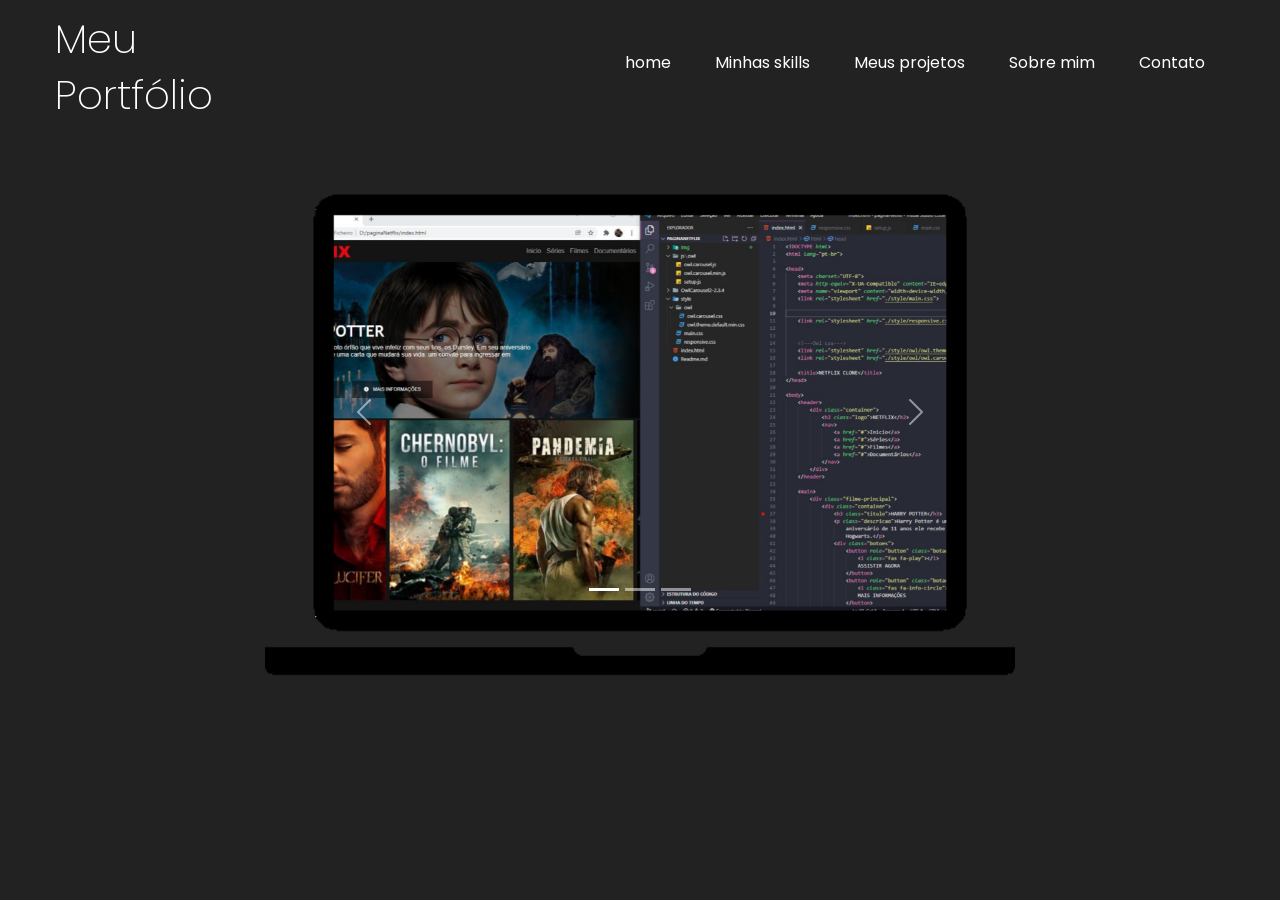
==== meusprojetos.html @ 63a7b205 "Atualização das paginas" ====
<!DOCTYPE html>
<html lang="en">
<head>
    <meta charset="UTF-8">
    <meta http-equiv="X-UA-Compatible" content="IE=edge">
    <meta name="viewport" content="width=device-width, initial-scale=1.0">
    <link rel="preconnect" href="https://fonts.gstatic.com" crossorigin>
<link href="https://fonts.googleapis.com/css2?family=Poppins:ital,wght@0,100;0,400;0,600;1,400&display=swap" rel="stylesheet">
<link href="https://cdn.jsdelivr.net/npm/bootstrap@5.1.3/dist/css/bootstrap.min.css" rel="stylesheet" integrity="sha384-1BmE4kWBq78iYhFldvKuhfTAU6auU8tT94WrHftjDbrCEXSU1oBoqyl2QvZ6jIW3" crossorigin="anonymous">
<script src="https://cdn.jsdelivr.net/npm/bootstrap@5.1.3/dist/js/bootstrap.bundle.min.js" integrity="sha384-ka7Sk0Gln4gmtz2MlQnikT1wXgYsOg+OMhuP+IlRH9sENBO0LRn5q+8nbTov4+1p" crossorigin="anonymous"></script>
<link rel="stylesheet" href="./style/style.css">
<link rel="stylesheet" href="./style/media.css">  
<link rel="stylesheet" href="./style/boostrap.css"> 

    <title>meusprojetos</title>
</head>

<body>
  <header>
      <div id="title">
          <h1>Meu</h1>
          <h1>Portfólio</h1>
         
      </div>

      <ul>
          <a href="./index.html"><li>home</li></a>
          <a href="./minhasskills.html"><li>Minhas skills</li></a>
          <a href="./meusprojetos.html"><li>Meus projetos</li></a>
          <a href="#"><li>Sobre mim</li></a>
          <a href="#"><li>Contato</li></a>
          
       </ul>

       

      </header>


    <div class="carroselparado">
      
<img src="./img/computador.png" class="computador"   alt="">

<div class="carrosel">


  
<div id="carouselExampleIndicators" class="carousel slide" data-bs-ride="carousel">
  <div class="carousel-indicators">
    <button type="button" data-bs-target="#carouselExampleIndicators" data-bs-slide-to="0" class="active" aria-current="true" aria-label="Slide 1"></button>
    <button type="button" data-bs-target="#carouselExampleIndicators" data-bs-slide-to="1" aria-label="Slide 2"></button>
    <button type="button" data-bs-target="#carouselExampleIndicators" data-bs-slide-to="2" aria-label="Slide 3"></button>
  </div>
  <div class="carousel-inner">
    <div class="carousel-item active">
      <img src="./img/projeto1.png"      class="d-block w-100" alt="...">
    </div>
    <div class="carousel-item">
      <img src="./img/projeto2.png"       class="d-block w-100" alt="...">
    </div>
    

    

  </div>
  <button class="carousel-control-prev" type="button" data-bs-target="#carouselExampleIndicators" data-bs-slide="prev">
    <span class="carousel-control-prev-icon" aria-hidden="true"></span>
    <span class="visually-hidden">Previous</span>
  </button>
  <button class="carousel-control-next" type="button" data-bs-target="#carouselExampleIndicators" data-bs-slide="next">
    <span class="carousel-control-next-icon" aria-hidden="true"></span>
    <span class="visually-hidden">Next</span>
  </button>
</div>

</div>
    </div> 

</html>
---- style/style.css ----
body{
    background-color: rgb(34,34,34);
    color: white;
    Font-family: 'Poppins', sans-serif;
    max-width: 1200px;
    margin: 0 auto;
    padding: 15px;
    
   
}

header{
    display: flex;
    flex-direction: row;
    justify-content: space-between;
    align-items: center;
}

#title{
    flex-direction: column;
    line-height: 10px;
}

li{
    display: inline-block;
    margin: 20px;
    }

    a{
        color: white;
    }

    a:hover{
        color: rgb(	30 215 96);
        transition: 0.3s all;
    }

    #me-siga-btn{
        border: 2px solid rgb(132, 13, 201);
        padding: 10px;
        border-radius: 15px;
    }

    #inscreva-se-btn:hover{
        background-color: rgb(	30 215 96);
    }

    h1{
        font-weight: 200;
        
        
    }

    main{
        display: flex;
        flex-direction: row;
        margin-top: 50px;
    }
    
    h2{
        font-size: 56px;
        line-height: 56px;
        font-family: 'Poppins', sans-serif;
        color: rgb(	127, 255, 212);
      
        
    }

    span{
        color: rgb(	white)
    }

    p{
        line-height: 20px;
        max-width: 500px;
        font-family:'Poppins', sans-serif;
        margin-top: 100px;
    }

    img{
        width: 540px;
    }

    form{
        display: flex;
        flex-direction: column;
        width: 70%;
        margin-top: 150px;
    }

    form [type="submit"]{
        height: 50px;
        width: 50%;
        background-color: rgb(132, 13, 201);
        color: white;
        font-weight: bold;
    }

    form [type="submit"]:hover{
        cursor: pointer;
    }

    input{
        margin-top: -200px;
        height: 10px;
        padding: 15px;
        border-radius: 20px;
        border: none;
        font-size: 15px;
    }

    nav{
        display: flex;
    flex-direction: row;
    align-items: center;
    flex-wrap: wrap;
    justify-content: space-between;
    max-width: 960px;
    margin: 40px auto 100px auto;
    gap: 30px;
    }

    

    .carroselparado{
        display: flex;
        align-items: center;
        justify-content: center;
        position: relative;
        margin-top: 50px;
        width: 700;
    }

    .computador{
        width: 750px;
    }

    .carrosel{
        position: absolute;
        
        width: 650px;
        z-index: -1;
        top: 30px;
       
        
    }

    .carrosel img{
        object-fit: cover;
        height: 410px;
        
    }


    .meusprojetos{
        display: flex;
        align-items: center;
        justify-content: center;
        position: relative;
        margin-top: 100px;
        font-family: 'Poppins' sans-serif;
       
    }

    .meusprojetos{
        color: rgb(132, 13, 201);
    }

    #msk1{
        padding: 500px;
        text-align: center;
        margin-top: -500px;
        flex-direction: column;
    }
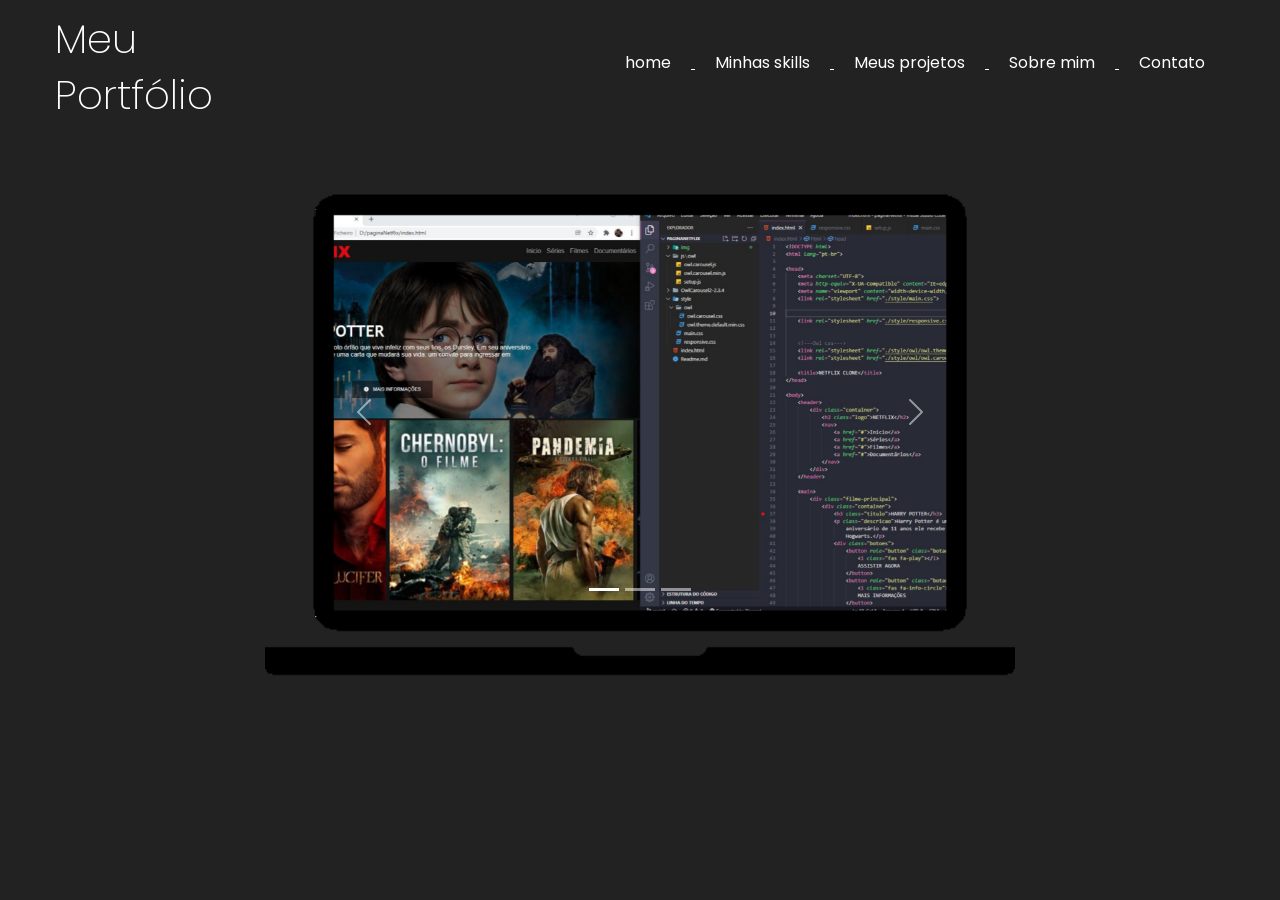
==== commit 72c12f53: "chegando a algum lugar" ====
--- a/meusprojetos.html
+++ b/meusprojetos.html
@@ -1,79 +1,99 @@
 <!DOCTYPE html>
 <html lang="en">
+
 <head>
-    <meta charset="UTF-8">
-    <meta http-equiv="X-UA-Compatible" content="IE=edge">
-    <meta name="viewport" content="width=device-width, initial-scale=1.0">
-    <link rel="preconnect" href="https://fonts.gstatic.com" crossorigin>
-<link href="https://fonts.googleapis.com/css2?family=Poppins:ital,wght@0,100;0,400;0,600;1,400&display=swap" rel="stylesheet">
-<link href="https://cdn.jsdelivr.net/npm/bootstrap@5.1.3/dist/css/bootstrap.min.css" rel="stylesheet" integrity="sha384-1BmE4kWBq78iYhFldvKuhfTAU6auU8tT94WrHftjDbrCEXSU1oBoqyl2QvZ6jIW3" crossorigin="anonymous">
-<script src="https://cdn.jsdelivr.net/npm/bootstrap@5.1.3/dist/js/bootstrap.bundle.min.js" integrity="sha384-ka7Sk0Gln4gmtz2MlQnikT1wXgYsOg+OMhuP+IlRH9sENBO0LRn5q+8nbTov4+1p" crossorigin="anonymous"></script>
-<link rel="stylesheet" href="./style/style.css">
-<link rel="stylesheet" href="./style/media.css">  
-<link rel="stylesheet" href="./style/boostrap.css"> 
+  <meta charset="UTF-8">
+  <meta http-equiv="X-UA-Compatible" content="IE=edge">
+  <meta name="viewport" content="width=device-width, initial-scale=1.0">
+  <link rel="preconnect" href="https://fonts.gstatic.com" crossorigin>
+  <link href="https://fonts.googleapis.com/css2?family=Poppins:ital,wght@0,100;0,400;0,600;1,400&display=swap"
+    rel="stylesheet">
+  <link href="https://cdn.jsdelivr.net/npm/bootstrap@5.1.3/dist/css/bootstrap.min.css" rel="stylesheet"
+    integrity="sha384-1BmE4kWBq78iYhFldvKuhfTAU6auU8tT94WrHftjDbrCEXSU1oBoqyl2QvZ6jIW3" crossorigin="anonymous">
+  <script src="https://cdn.jsdelivr.net/npm/bootstrap@5.1.3/dist/js/bootstrap.bundle.min.js"
+    integrity="sha384-ka7Sk0Gln4gmtz2MlQnikT1wXgYsOg+OMhuP+IlRH9sENBO0LRn5q+8nbTov4+1p"
+    crossorigin="anonymous"></script>
+  <link rel="stylesheet" href="./style/style.css">
+  <link rel="stylesheet" href="./style/media.css">
+  <link rel="stylesheet" href="./style/boostrap.css">
 
-    <title>meusprojetos</title>
+  <title>meusprojetos</title>
 </head>
 
 <body>
   <header>
-      <div id="title">
-          <h1>Meu</h1>
-          <h1>Portfólio</h1>
-         
+    <div id="title">
+      <h1>Meu</h1>
+      <h1>Portfólio</h1>
+
+    </div>
+
+    <ul>
+      <a href="./index.html">
+        <li>home</li>
+      </a>
+      <a href="./minhasskills.html">
+        <li>Minhas skills</li>
+      </a>
+      <a href="./meusprojetos.html">
+        <li>Meus projetos</li>
+      </a>
+      <a href="#">
+        <li>Sobre mim</li>
+      </a>
+      <a href="#">
+        <li>Contato</li>
+      </a>
+
+    </ul>
+
+
+
+  </header>
+
+
+  <div class="carroselparado">
+
+    <img src="./img/computador.png" class="computador" alt="">
+
+    <div class="carrosel">
+
+
+
+      <div id="carouselExampleIndicators" class="carousel slide" data-bs-ride="carousel">
+        <div class="carousel-indicators">
+          <button type="button" data-bs-target="#carouselExampleIndicators" data-bs-slide-to="0" class="active"
+            aria-current="true" aria-label="Slide 1"></button>
+          <button type="button" data-bs-target="#carouselExampleIndicators" data-bs-slide-to="1"
+            aria-label="Slide 2"></button>
+          <button type="button" data-bs-target="#carouselExampleIndicators" data-bs-slide-to="2"
+            aria-label="Slide 3"></button>
+        </div>
+        <div class="carousel-inner">
+          <div class="carousel-item active">
+            <img src="./img/projeto1.png" class="d-block w-100" alt="...">
+          </div>
+          <div class="carousel-item">
+            <img src="./img/projeto2.png" class="d-block w-100" alt="...">
+          </div>
+
+
+
+
+        </div>
+        <button class="carousel-control-prev" type="button" data-bs-target="#carouselExampleIndicators"
+          data-bs-slide="prev">
+          <span class="carousel-control-prev-icon" aria-hidden="true"></span>
+          <span class="visually-hidden">Previous</span>
+        </button>
+        <button class="carousel-control-next" type="button" data-bs-target="#carouselExampleIndicators"
+          data-bs-slide="next">
+          <span class="carousel-control-next-icon" aria-hidden="true"></span>
+          <span class="visually-hidden">Next</span>
+        </button>
       </div>
 
-      <ul>
-          <a href="./index.html"><li>home</li></a>
-          <a href="./minhasskills.html"><li>Minhas skills</li></a>
-          <a href="./meusprojetos.html"><li>Meus projetos</li></a>
-          <a href="#"><li>Sobre mim</li></a>
-          <a href="#"><li>Contato</li></a>
-          
-       </ul>
-
-       
-
-      </header>
-
-
-    <div class="carroselparado">
-      
-<img src="./img/computador.png" class="computador"   alt="">
-
-<div class="carrosel">
-
-
-  
-<div id="carouselExampleIndicators" class="carousel slide" data-bs-ride="carousel">
-  <div class="carousel-indicators">
-    <button type="button" data-bs-target="#carouselExampleIndicators" data-bs-slide-to="0" class="active" aria-current="true" aria-label="Slide 1"></button>
-    <button type="button" data-bs-target="#carouselExampleIndicators" data-bs-slide-to="1" aria-label="Slide 2"></button>
-    <button type="button" data-bs-target="#carouselExampleIndicators" data-bs-slide-to="2" aria-label="Slide 3"></button>
+    </div>
   </div>
-  <div class="carousel-inner">
-    <div class="carousel-item active">
-      <img src="./img/projeto1.png"      class="d-block w-100" alt="...">
-    </div>
-    <div class="carousel-item">
-      <img src="./img/projeto2.png"       class="d-block w-100" alt="...">
-    </div>
-    
-
-    
-
-  </div>
-  <button class="carousel-control-prev" type="button" data-bs-target="#carouselExampleIndicators" data-bs-slide="prev">
-    <span class="carousel-control-prev-icon" aria-hidden="true"></span>
-    <span class="visually-hidden">Previous</span>
-  </button>
-  <button class="carousel-control-next" type="button" data-bs-target="#carouselExampleIndicators" data-bs-slide="next">
-    <span class="carousel-control-next-icon" aria-hidden="true"></span>
-    <span class="visually-hidden">Next</span>
-  </button>
-</div>
-
-</div>
-    </div> 
 
 </html>
--- a/style/style.css
+++ b/style/style.css
@@ -171,4 +171,50 @@
         text-align: center;
         margin-top: -500px;
         flex-direction: column;
-    }+    }
+
+    .fotos{
+        margin-top: 100px;
+        background-color: rgb(34,34,34);
+        padding: 100px;
+    }
+
+    .minhasskills{
+        margin-top: 150px;
+        padding-left: 400px;
+    }
+
+   .html{
+    margin-top: 1px;
+    width: 140px;
+    height: 146px;
+    
+   }
+
+   .css{
+    width: 170px;
+    height: 170px;
+    
+}
+
+.boostrap{
+    width: 150px;
+    height: 150px;
+    
+}
+
+.java{
+    width: 150px;
+    height: 150px;
+    
+}
+
+.fotos{
+    display: flex;
+    flex-direction: row;
+    margin-top: 50px;
+}
+
+.divfotos{
+    padding: 30px;
+}
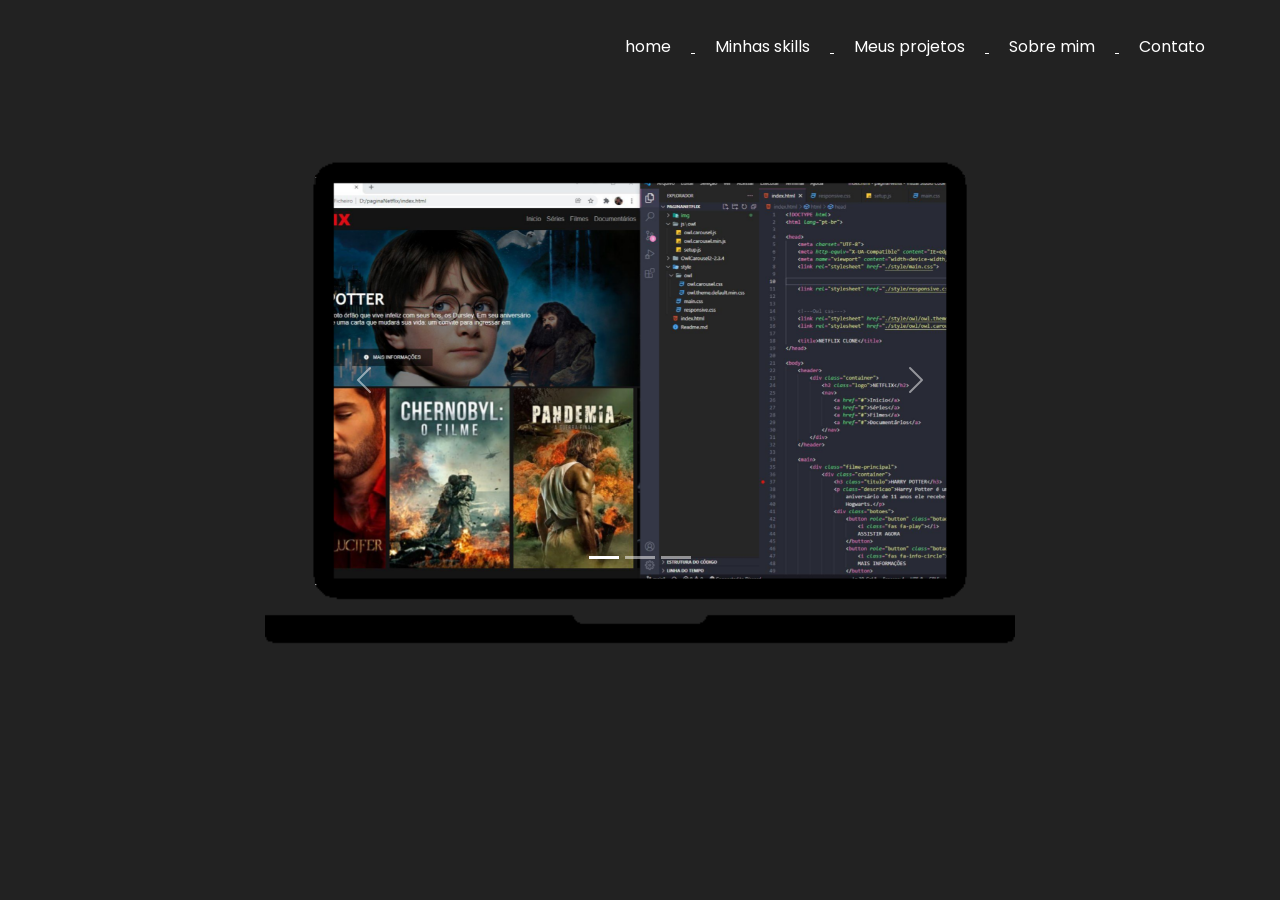
==== commit d9ea9daf: "alterações pro tecoteco" ====
--- a/meusprojetos.html
+++ b/meusprojetos.html
@@ -23,8 +23,7 @@
 <body>
   <header>
     <div id="title">
-      <h1>Meu</h1>
-      <h1>Portfólio</h1>
+      
 
     </div>
 
--- a/style/style.css
+++ b/style/style.css
@@ -217,4 +217,37 @@
 
 .divfotos{
     padding: 30px;
+}
+
+
+.html:hover{
+    
+        transform: translateY(-60%);
+        
+      
+}
+
+.css:hover{
+    
+    transform: translateY(-60%);
+    
+  
+}
+
+
+.boostrap:hover{
+    
+    transform: translateY(-60%);
+    
+  
+}
+
+.java:hover{
+    
+
+    margin-top: -2;
+    transform: translateY(-60%);
+    
+    
+  
 }
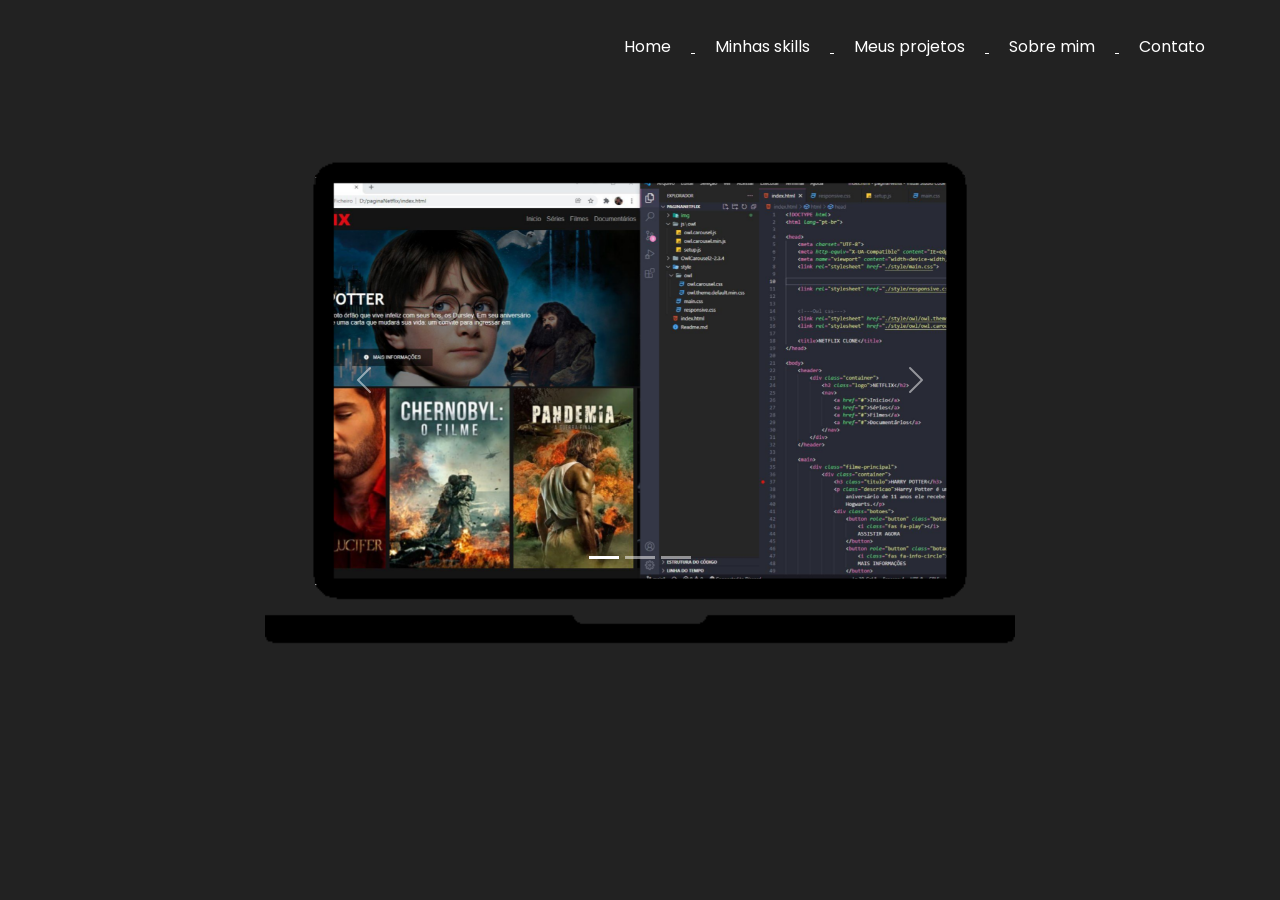
==== commit befa86a8: "correções" ====
--- a/meusprojetos.html
+++ b/meusprojetos.html
@@ -17,7 +17,7 @@
   <link rel="stylesheet" href="./style/media.css">
   <link rel="stylesheet" href="./style/boostrap.css">
 
-  <title>meusprojetos</title>
+  <title>Meusprojetos</title>
 </head>
 
 <body>
@@ -29,7 +29,7 @@
 
     <ul>
       <a href="./index.html">
-        <li>home</li>
+        <li>Home</li>
       </a>
       <a href="./minhasskills.html">
         <li>Minhas skills</li>
--- a/style/style.css
+++ b/style/style.css
@@ -250,4 +250,37 @@
     
     
   
+}
+
+.conteudo-botao{
+    width: 250px;
+    height: 300px;
+    border-radius: 10px;
+    border: none;
+    box-shadow: 4px 5px 4px rgba(0, 0, 0, 0.25);
+    margin-top: 25px;
+    background-color: rgb(132, 13, 201);
+    transition: 0.4s;
+}
+.conteudo-botao:hover{
+    background-color: var(--cor-botao-hover);
+    transform: translateX(10px) scale(1.1);
+}
+.conteudo-botao a:hover{
+    color: rgb(132, 13, 201) !important;
+    text-decoration: none !important;
+}
+.conteudo-botao-conteudo{
+    display: block;
+    height: 80px;
+    line-height: 60px;
+    text-decoration: none;
+    color: rgb(132, 13, 201);
+    font-size: 1.1rem;
+    font-family: 'Poppins';
+    font-weight: bold;
+}
+
+.fotoprincipal{
+    margin-top: 20px;
 }
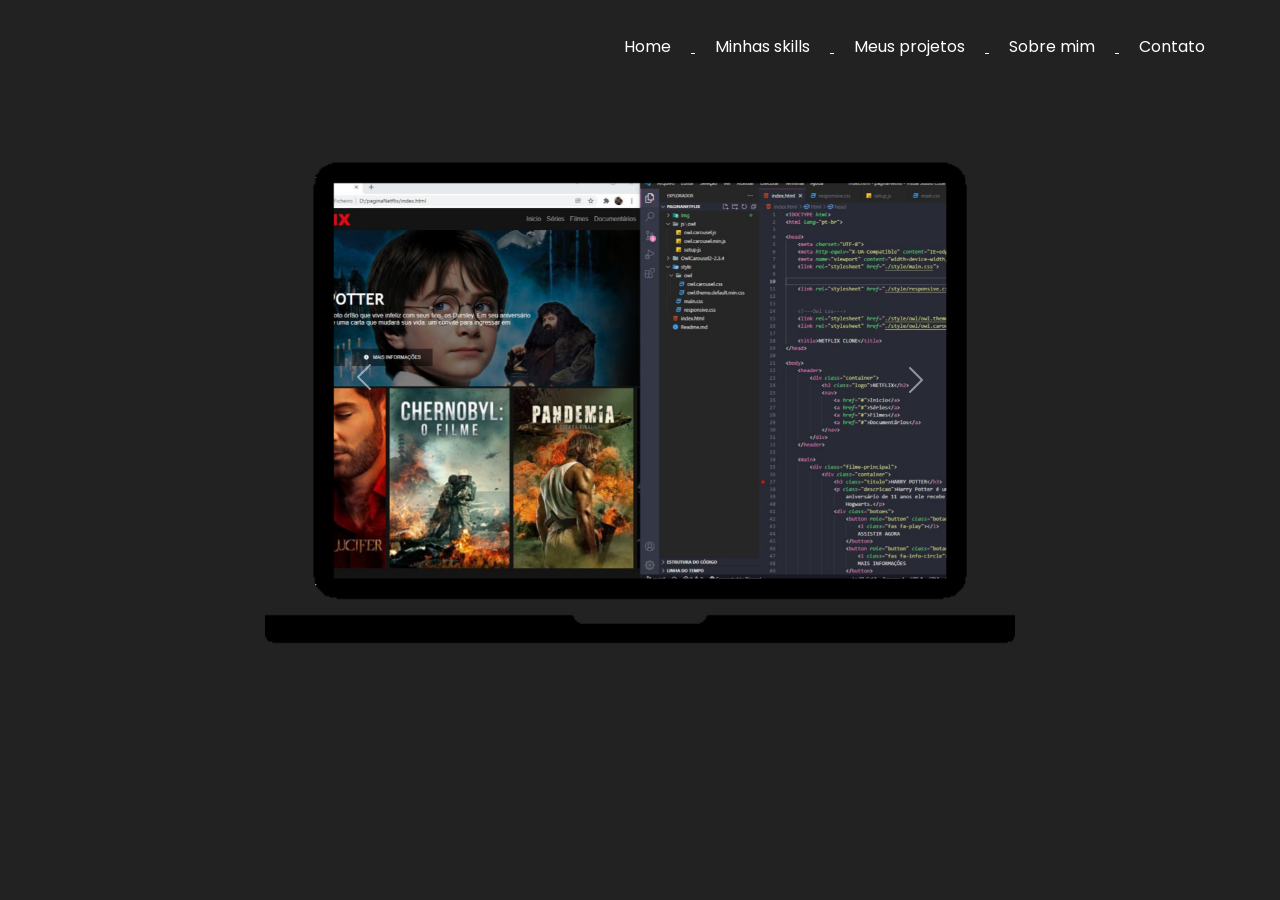
==== commit 430e7113: "alterações" ====
--- a/meusprojetos.html
+++ b/meusprojetos.html
@@ -58,41 +58,33 @@
     <div class="carrosel">
 
 
+        <div id="carouselExampleControls" class="carousel slide" data-bs-ride="carousel">
+  <div class="carousel-inner">
+    <div class="carousel-item active">
+      <img src="./img/projeto1.png" class="d-block w-100" alt="...">
+    </div>
+    <div class="carousel-item">
+      <img src="./img/projeto2.png" class="d-block w-100" alt="...">
+    </div>
+    
+  </div>
+  <a href=".carousel-control-prev">
+  <button class="carousel-control-prev" type="button" data-bs-target="#carouselExampleControls" data-bs-slide="prev">
+    <span class="carousel-control-prev-icon" aria-hidden="true"></span>
+    <span class="visually-hidden">Previous</span>
 
-      <div id="carouselExampleIndicators" class="carousel slide" data-bs-ride="carousel">
-        <div class="carousel-indicators">
-          <button type="button" data-bs-target="#carouselExampleIndicators" data-bs-slide-to="0" class="active"
-            aria-current="true" aria-label="Slide 1"></button>
-          <button type="button" data-bs-target="#carouselExampleIndicators" data-bs-slide-to="1"
-            aria-label="Slide 2"></button>
-          <button type="button" data-bs-target="#carouselExampleIndicators" data-bs-slide-to="2"
-            aria-label="Slide 3"></button>
-        </div>
-        <div class="carousel-inner">
-          <div class="carousel-item active">
-            <img src="./img/projeto1.png" class="d-block w-100" alt="...">
-          </div>
-          <div class="carousel-item">
-            <img src="./img/projeto2.png" class="d-block w-100" alt="...">
-          </div>
+  </a>
+  </button>
+  <button class="carousel-control-next" type="button" data-bs-target="#carouselExampleControls" data-bs-slide="next">
+    <span class="carousel-control-next-icon" aria-hidden="true"></span>
+    <span class="visually-hidden">Next</span>
+  </button>
+
+  
+</div>
+      
+</html>
 
 
 
 
-        </div>
-        <button class="carousel-control-prev" type="button" data-bs-target="#carouselExampleIndicators"
-          data-bs-slide="prev">
-          <span class="carousel-control-prev-icon" aria-hidden="true"></span>
-          <span class="visually-hidden">Previous</span>
-        </button>
-        <button class="carousel-control-next" type="button" data-bs-target="#carouselExampleIndicators"
-          data-bs-slide="next">
-          <span class="carousel-control-next-icon" aria-hidden="true"></span>
-          <span class="visually-hidden">Next</span>
-        </button>
-      </div>
-
-    </div>
-  </div>
-
-</html>
--- a/style/style.css
+++ b/style/style.css
@@ -282,5 +282,6 @@
 }
 
 .fotoprincipal{
-    margin-top: 20px;
-}+    margin-top: 0px;
+}
+
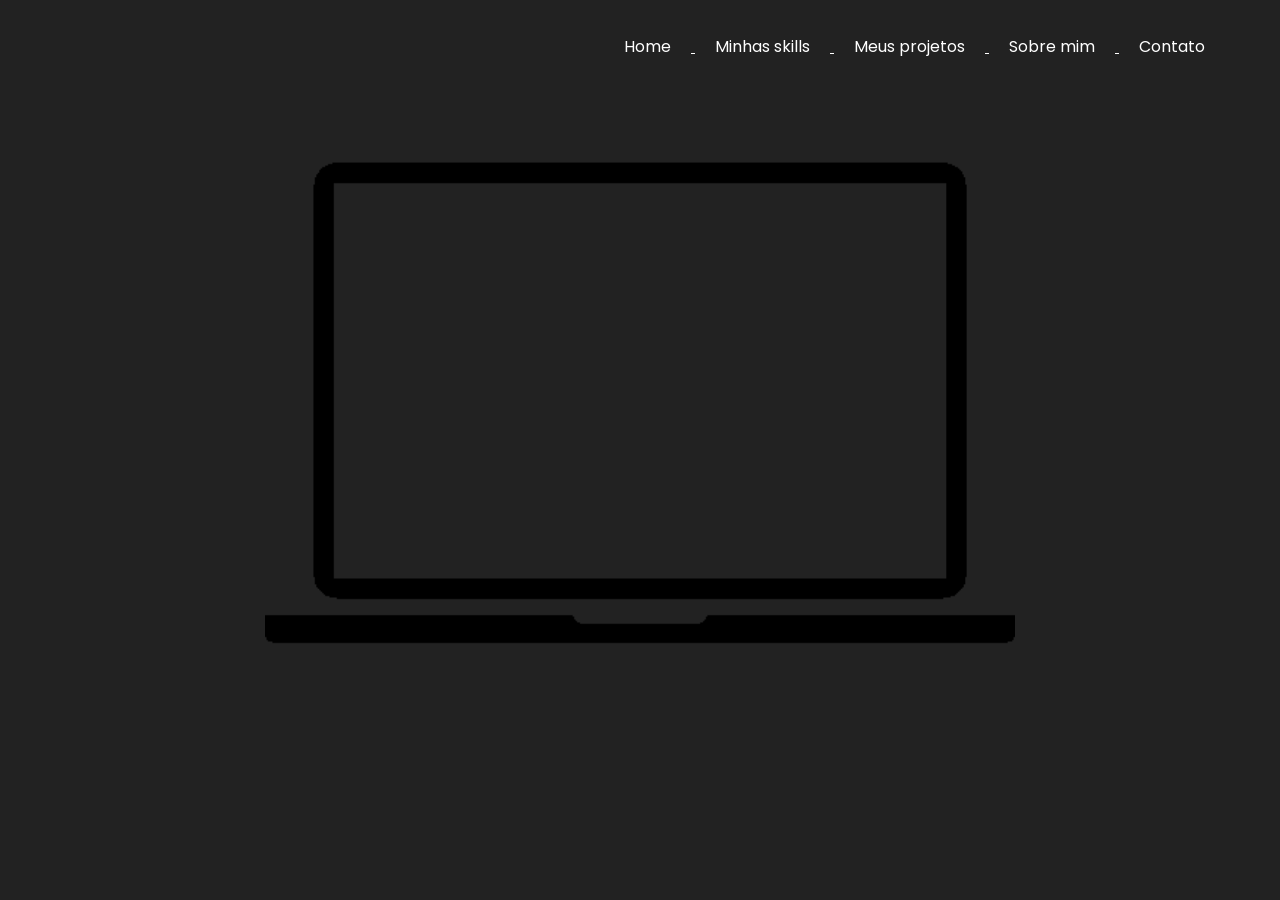
==== commit 145a44a6: "problemas com o carrosel" ====
--- a/meusprojetos.html
+++ b/meusprojetos.html
@@ -51,13 +51,14 @@
   </header>
 
 
-  <div class="carroselparado">
+         <div class="carroselparado">
 
     <img src="./img/computador.png" class="computador" alt="">
 
-    <div class="carrosel">
+    <!---<div class="carrosel">
 
 
+      <!-------- 
         <div id="carouselExampleControls" class="carousel slide" data-bs-ride="carousel">
   <div class="carousel-inner">
     <div class="carousel-item active">
@@ -81,7 +82,48 @@
   </button>
 
   
-</div>
+</div> !----->
+
+  
+<!---------
+<div class="carrosel">
+
+    <div id="carouselSite" class="carousel slide" data-ride="carousel">
+
+      <div class="carousel--inner">
+
+        <div class="carousel-item active">
+          <img src="./img/projeto1.png" class="img-fluid d-block">
+
+          
+        </div>
+
+        <div class="carousel-item">
+          <img src="./img/projeto2.png" class="img-fluid d-block">
+          
+          
+        </div>
+
+      </div>
+
+      <a class="carousel-control-prev"  href="#carouselSite"  role="button" data-slide="prev" >
+
+        <span class="carousel-control-prev-icon"></span>
+        <span class="sr-only">Anterior</span>
+      </a>
+
+      <a class="carousel-control-next"  href="#carouselSite" role="button" data-slide="next">
+
+        <span class="carousel-control-next-icon"></span>
+        <span class="sr-only">Avançar</span>
+
+      </a>
+
+    </div>
+
+  </div>
+
+
       
 </html>
 
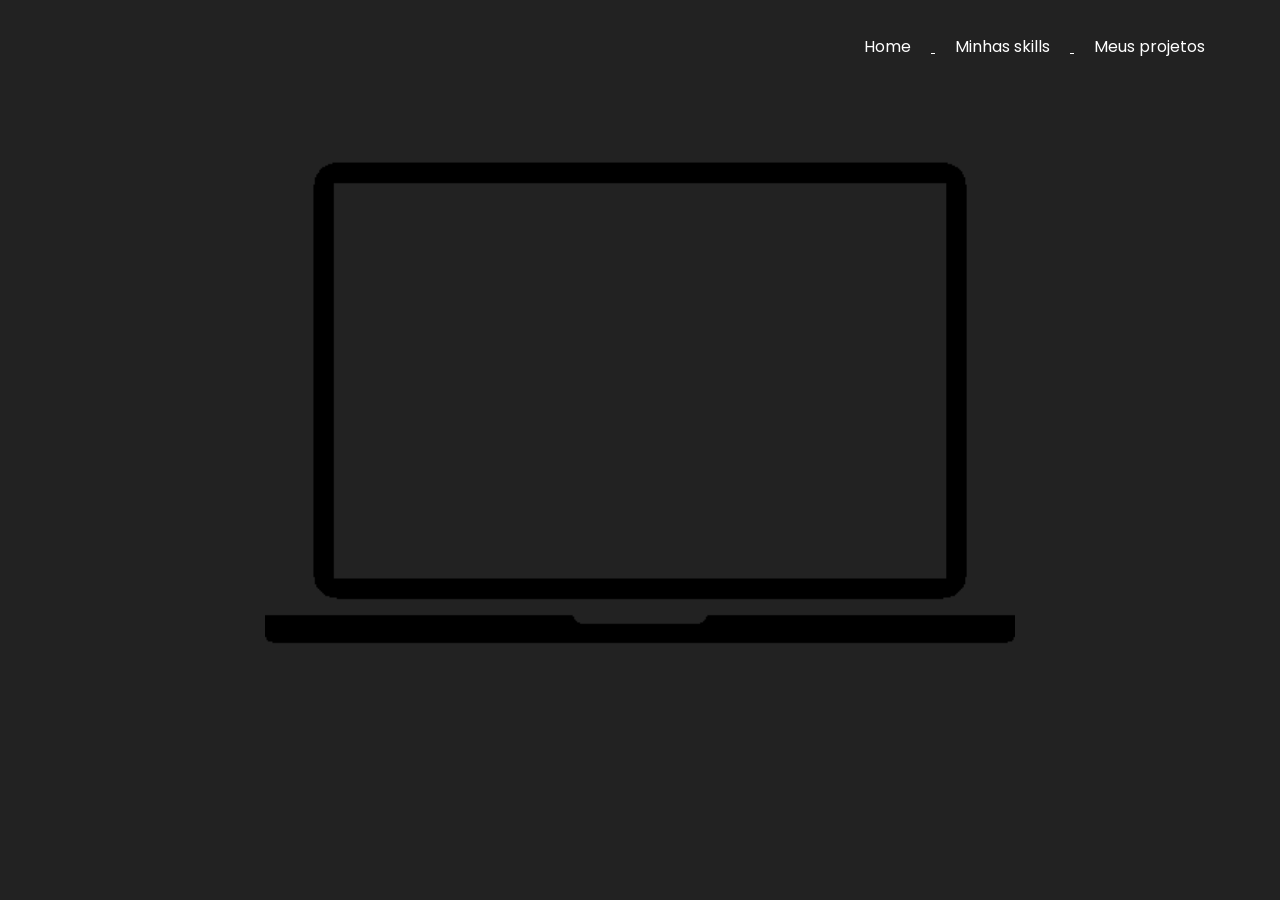
==== commit 6ef2dbd8: "limpeza e alterações" ====
--- a/meusprojetos.html
+++ b/meusprojetos.html
@@ -37,12 +37,7 @@
       <a href="./meusprojetos.html">
         <li>Meus projetos</li>
       </a>
-      <a href="#">
-        <li>Sobre mim</li>
-      </a>
-      <a href="#">
-        <li>Contato</li>
-      </a>
+     
 
     </ul>
 
--- a/style/style.css
+++ b/style/style.css
@@ -35,15 +35,9 @@
         transition: 0.3s all;
     }
 
-    #me-siga-btn{
-        border: 2px solid rgb(132, 13, 201);
-        padding: 10px;
-        border-radius: 15px;
-    }
-
-    #inscreva-se-btn:hover{
-        background-color: rgb(	30 215 96);
-    }
+   
+
+    
 
     h1{
         font-weight: 200;
@@ -81,33 +75,7 @@
         width: 540px;
     }
 
-    form{
-        display: flex;
-        flex-direction: column;
-        width: 70%;
-        margin-top: 150px;
-    }
-
-    form [type="submit"]{
-        height: 50px;
-        width: 50%;
-        background-color: rgb(132, 13, 201);
-        color: white;
-        font-weight: bold;
-    }
-
-    form [type="submit"]:hover{
-        cursor: pointer;
-    }
-
-    input{
-        margin-top: -200px;
-        height: 10px;
-        padding: 15px;
-        border-radius: 20px;
-        border: none;
-        font-size: 15px;
-    }
+   
 
     nav{
         display: flex;
@@ -285,3 +253,13 @@
     margin-top: 0px;
 }
 
+.button {
+    background-color: rgb(132, 13, 201); 
+    border: none;
+    color: white;
+    padding: 15px 32px;
+    text-align: center;
+    text-decoration: none;
+    display: inline-block;
+    font-size: 16px;
+  }
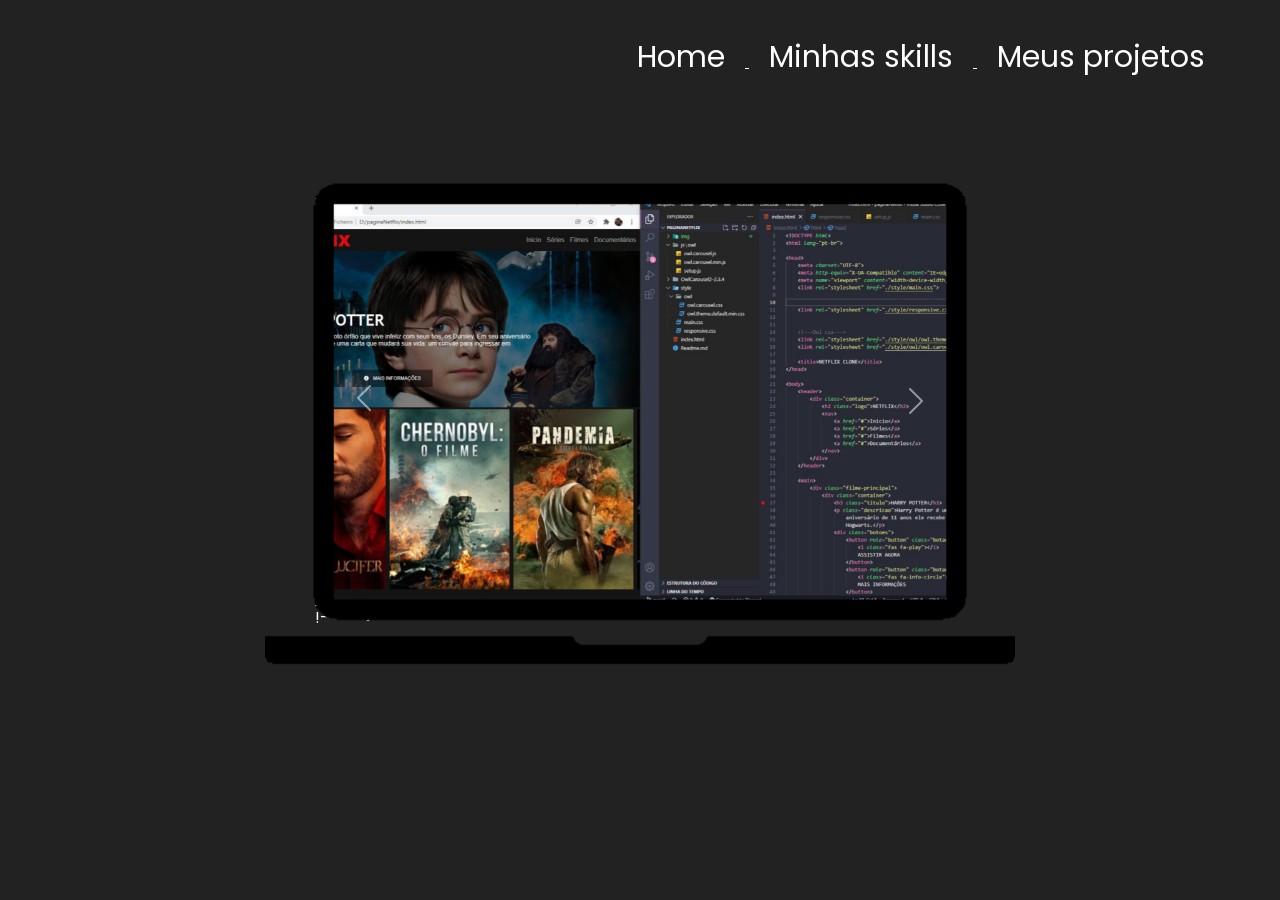
==== commit 444f4681: "alteração no tamanho da nav bar" ====
--- a/meusprojetos.html
+++ b/meusprojetos.html
@@ -29,13 +29,13 @@
 
     <ul>
       <a href="./index.html">
-        <li>Home</li>
+        <li class="skills">Home</li>
       </a>
       <a href="./minhasskills.html">
-        <li>Minhas skills</li>
+        <li class="skills">Minhas skills</li>
       </a>
       <a href="./meusprojetos.html">
-        <li>Meus projetos</li>
+        <li class="skills">Meus projetos</li>
       </a>
      
 
@@ -50,10 +50,10 @@
 
     <img src="./img/computador.png" class="computador" alt="">
 
-    <!---<div class="carrosel">
+    <div class="carrosel">
 
 
-      <!-------- 
+     
         <div id="carouselExampleControls" class="carousel slide" data-bs-ride="carousel">
   <div class="carousel-inner">
     <div class="carousel-item active">
--- a/style/style.css
+++ b/style/style.css
@@ -51,12 +51,15 @@
         margin-top: 50px;
     }
     
-    h2{
-        font-size: 56px;
-        line-height: 56px;
+    h1{
+        font-size: 40px;
+        font-weight: 600;
+        line-height: 40px;
         font-family: 'Poppins', sans-serif;
-        color: rgb(	127, 255, 212);
-      
+        color: white;
+        padding-bottom: -100px
+        
+        
         
     }
 
@@ -150,6 +153,7 @@
     .minhasskills{
         margin-top: 150px;
         padding-left: 400px;
+        
     }
 
    .html{
@@ -225,7 +229,7 @@
     height: 300px;
     border-radius: 10px;
     border: none;
-    box-shadow: 4px 5px 4px rgba(0, 0, 0, 0.25);
+    
     margin-top: 25px;
     background-color: rgb(132, 13, 201);
     transition: 0.4s;
@@ -246,7 +250,8 @@
     color: rgb(132, 13, 201);
     font-size: 1.1rem;
     font-family: 'Poppins';
-    font-weight: bold;
+    
+    
 }
 
 .fotoprincipal{
@@ -262,4 +267,22 @@
     text-decoration: none;
     display: inline-block;
     font-size: 16px;
+
+    
   }
+
+  
+  .texto{
+      padding-right: 100px;
+      margin-top: 100px;
+  }
+
+  .fofin{
+      padding-left: 100px;
+      margin-top: 30px;
+  }
+
+  .skills{
+      font-weight: 600px;
+      font-size: 30px;
+  }
